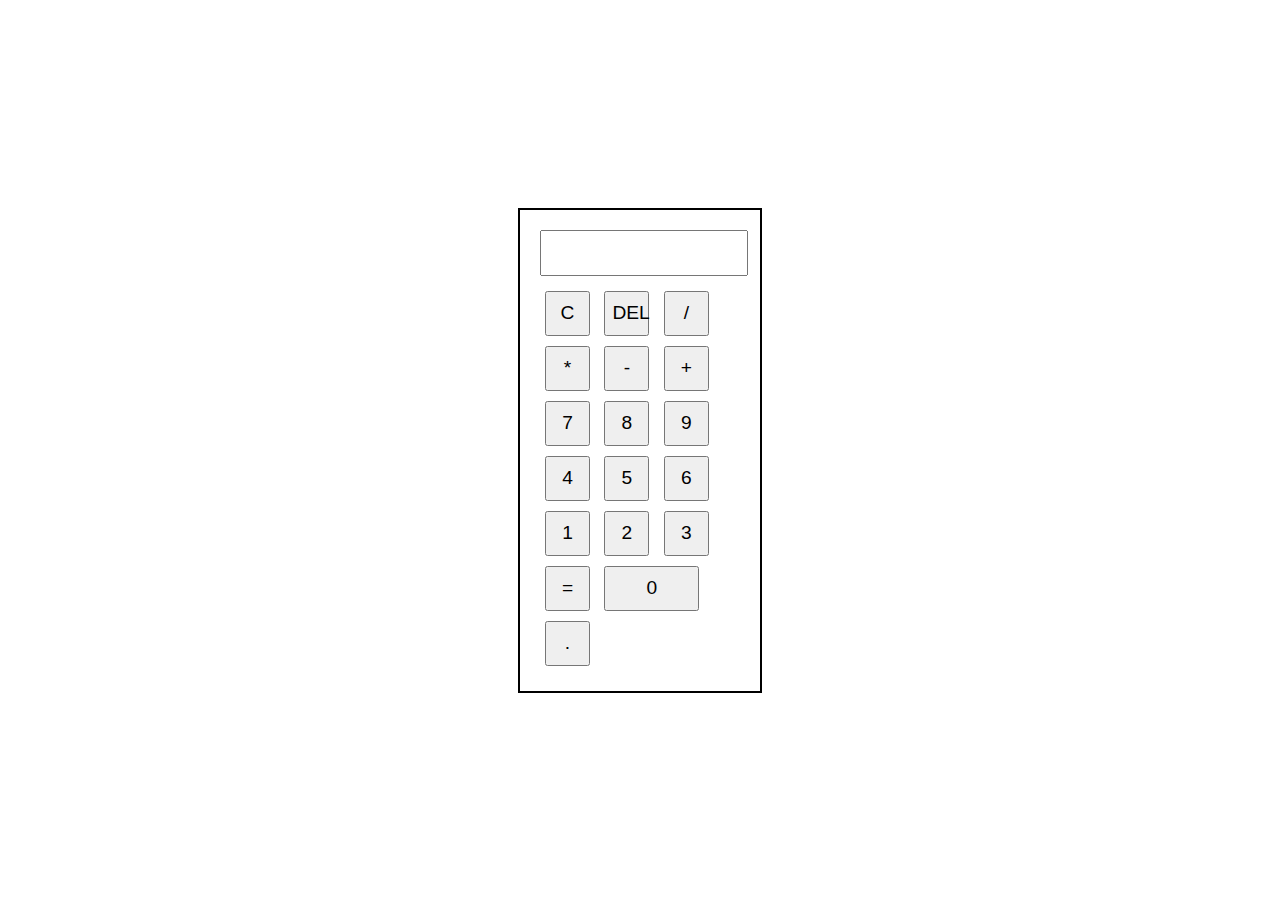
==== htmlFiles/Calculator.html @ dc96afa8 "Jqoury topbar so far" ====
<!DOCTYPE html>
<html lang="en">
<head>
    <meta charset="UTF-8">
    <meta name="viewport" content="width=device-width, initial-scale=1.0">
    <title>Calculator</title>
    <link rel="stylesheet" href="/Styles/CalcStyles.css">
</head>
<body>
    <div class="calculator">
        <input type="text" id="display">
        <div class="buttons">
            <button onclick="clearDisplay()">C</button>
            <button onclick="deleteChar()">DEL</button>
            <button onclick="appendToDisplay('/')">/</button>
            <button onclick="appendToDisplay('*')">*</button>
            <button onclick="appendToDisplay('-')">-</button>
            <button onclick="appendToDisplay('+')">+</button>

            <button onclick="appendToDisplay('7')">7</button>
            <button onclick="appendToDisplay('8')">8</button>
            <button onclick="appendToDisplay('9')">9</button>
            
            <button onclick="appendToDisplay('4')">4</button>
            <button onclick="appendToDisplay('5')">5</button>
            <button onclick="appendToDisplay('6')">6</button>
            
            <button onclick="appendToDisplay('1')">1</button>
            <button onclick="appendToDisplay('2')">2</button>
            <button onclick="appendToDisplay('3')">3</button>
            <button onclick="calculate()">=</button>
            
            <button onclick="appendToDisplay('0')" class="zero">0</button>
            <button onclick="appendToDisplay('.')">.</button>
        </div>
    </div>

    <script src="/JS&JQ/Calculator.js"></script>
</body>
</html>
---- Styles/CalcStyles.css ----
body {
    font-family: Arial, sans-serif;
    display: flex;
    justify-content: center;
    align-items: center;
    height: 100vh;
    margin: 0;
}

.calculator {
    border: 2px solid #000;
    padding: 20px;
    width: 200px;
}

#display {
    width: 100%;
    height: 40px;
    text-align: right;
    margin-bottom: 10px;
    font-size: 1.5em;
}

button {
    width: 45px;
    height: 45px;
    margin: 5px;
    font-size: 1.2em;
    cursor: pointer;
}

button.zero {
    width: 95px; /* Make the zero button larger */
}
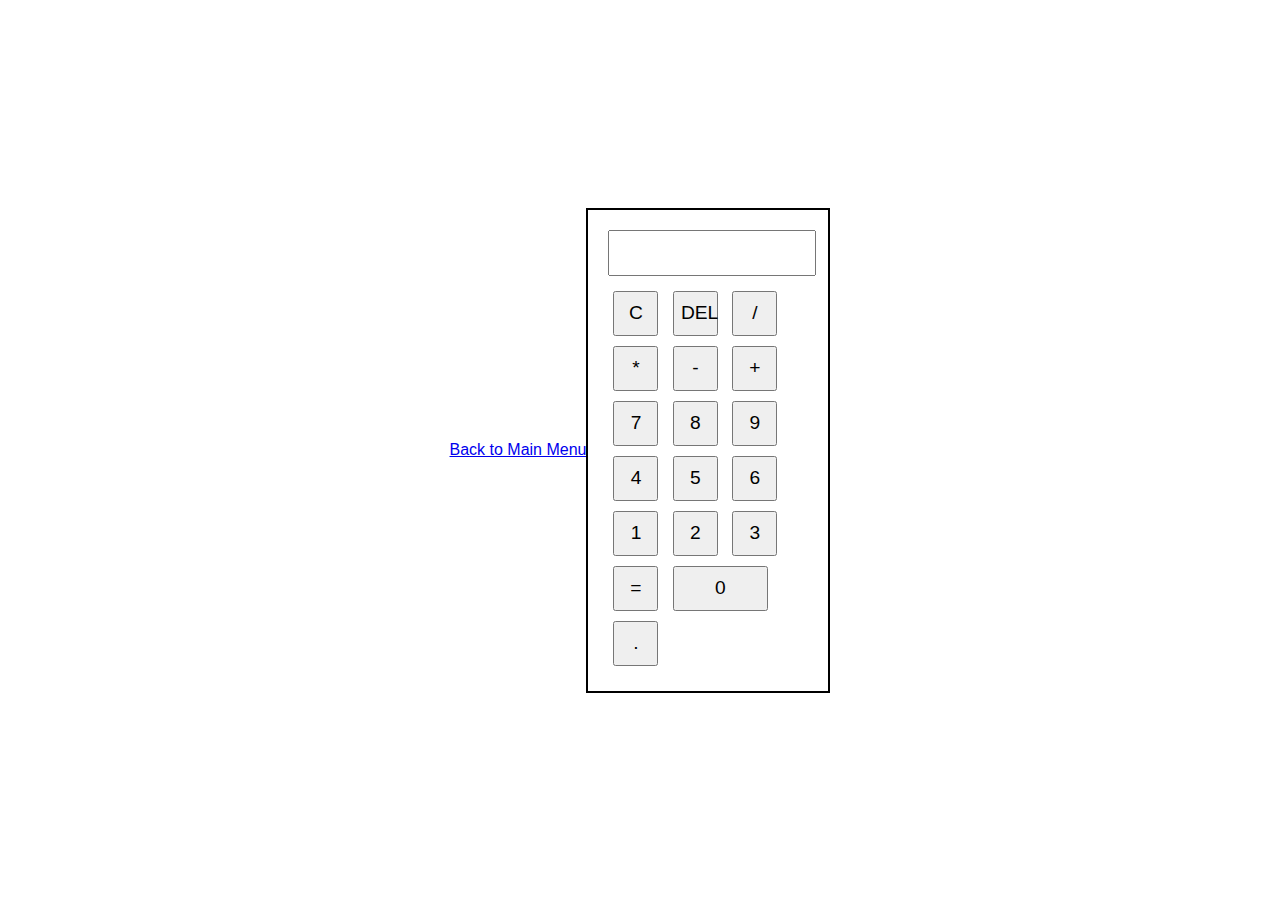
==== commit 26352f71: "Some changes" ====
--- a/htmlFiles/Calculator.html
+++ b/htmlFiles/Calculator.html
@@ -7,6 +7,7 @@
     <link rel="stylesheet" href="/Styles/CalcStyles.css">
 </head>
 <body>
+    <a href="/htmlFiles/Index.html" >Back to Main Menu</a>
     <div class="calculator">
         <input type="text" id="display">
         <div class="buttons">
